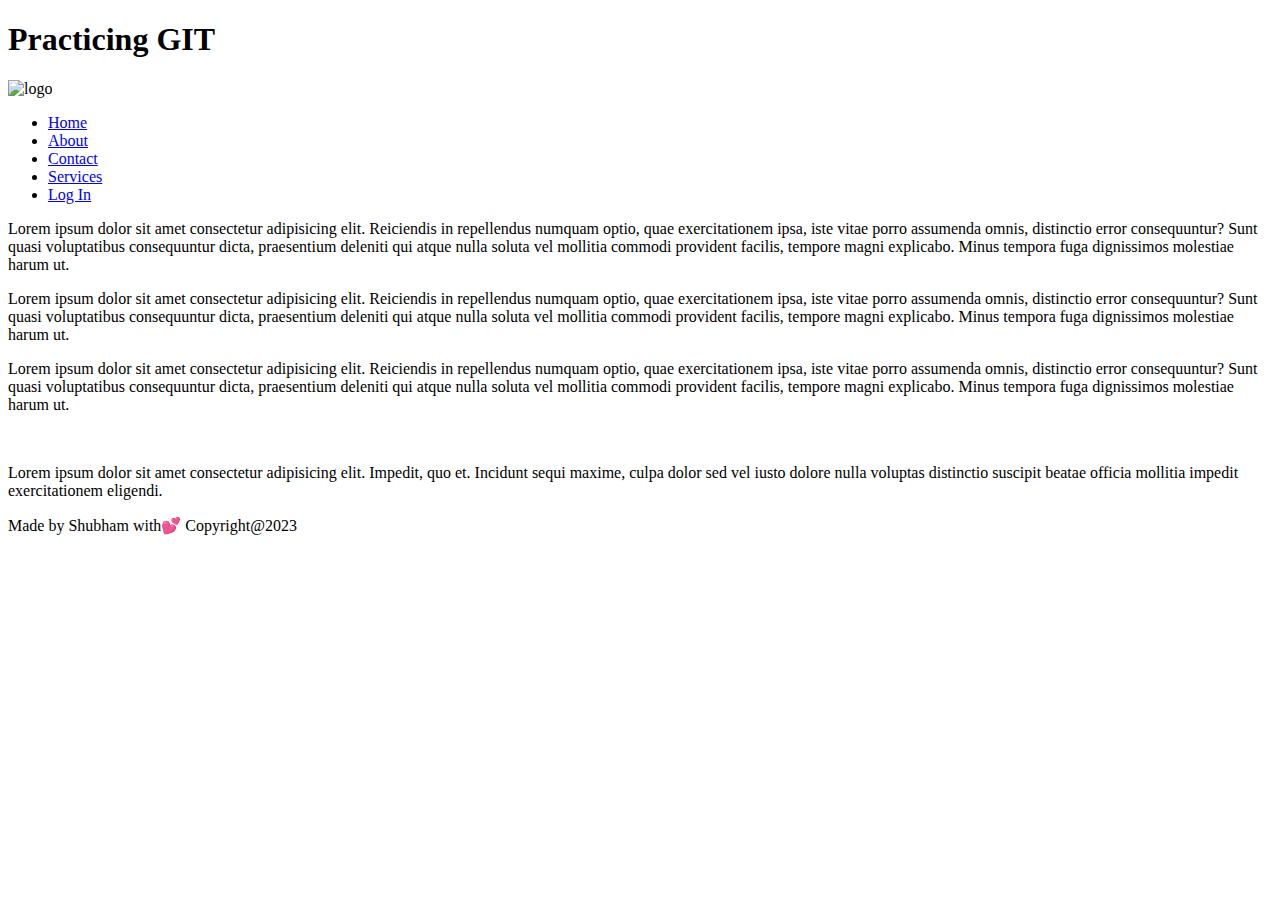
==== index.html @ 149f1483 "Update index.html form bugFix Branch" ====
<!DOCTYPE html>
<html lang="en">

<head>
    <meta charset="UTF-8" />
    <meta name="viewport" content="width=device-width, initial-scale=1.0" />
    <title>Document</title>
    <link rel="stylesheet" href="style.css" />
</head>

<body>
    <section>
      <h1>Practicing GIT</h1>
      <nav>
        <img src="https://cdn.pixabay.com/photo/2019/07/04/09/47/fish-4316274_640.png" alt="logo"/>
        <ul>
          <li><a href="/GIT/Revise02/index.html">Home</a></li>
          <li><a href="/GIT/Revise02/about.html">About</a></li>
          <li><a href="/GIT/Revise02/contact.html">Contact</a></li>
          <li><a href="/GIT/Revise02/service.html">Services</a></li>
          <li><a href="/GIT/Revise02/logIn.html">Log In</a></li>
        </ul>
      </nav>
      <p>
        Lorem ipsum dolor sit amet consectetur adipisicing elit. Reiciendis in
        repellendus numquam optio, quae exercitationem ipsa, iste vitae porro
        assumenda omnis, distinctio error consequuntur? Sunt quasi voluptatibus
        consequuntur dicta, praesentium deleniti qui atque nulla soluta vel
        mollitia commodi provident facilis, tempore magni explicabo. Minus
        tempora fuga dignissimos molestiae harum ut.
      </p>
      <p>
        Lorem ipsum dolor sit amet consectetur adipisicing elit. Reiciendis in
        repellendus numquam optio, quae exercitationem ipsa, iste vitae porro
        assumenda omnis, distinctio error consequuntur? Sunt quasi voluptatibus
        consequuntur dicta, praesentium deleniti qui atque nulla soluta vel
        mollitia commodi provident facilis, tempore magni explicabo. Minus
        tempora fuga dignissimos molestiae harum ut.
      </p>
        <p>
        Lorem ipsum dolor sit amet consectetur adipisicing elit. Reiciendis in
        repellendus numquam optio, quae exercitationem ipsa, iste vitae porro
        assumenda omnis, distinctio error consequuntur? Sunt quasi voluptatibus
        consequuntur dicta, praesentium deleniti qui atque nulla soluta vel
        mollitia commodi provident facilis, tempore magni explicabo. Minus
        tempora fuga dignissimos molestiae harum ut.
      </p>
    </section>

    <section class="bg-image">
        <img src="https://cdn.pixabay.com/photo/2015/04/23/22/00/tree-736885_1280.jpg" alt="">
        <img src="https://cdn.pixabay.com/photo/2014/02/27/16/10/flowers-276014_640.jpg" alt="">
    </section>
    <p>
        Lorem ipsum dolor sit amet consectetur adipisicing elit. Impedit, quo et. Incidunt sequi maxime, culpa dolor sed vel iusto dolore nulla voluptas distinctio suscipit beatae officia mollitia impedit exercitationem eligendi.
    </p>
   
    <footer>
        <p>Made by Shubham with💕 Copyright@2023</p>
    <footer/>
</body>

</html>
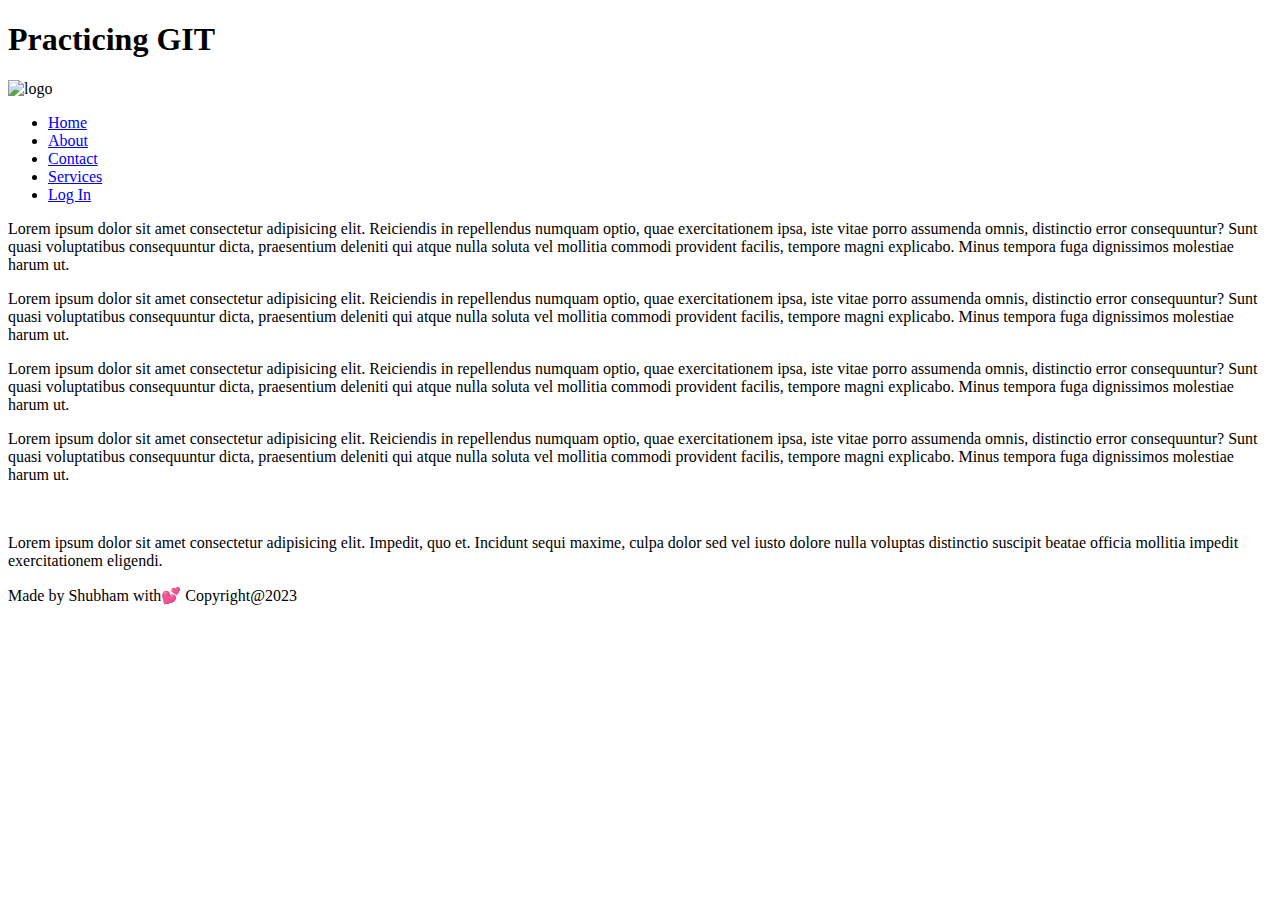
==== commit 1f2e414f: "Update index.html" ====
--- a/index.html
+++ b/index.html
@@ -45,10 +45,20 @@
         mollitia commodi provident facilis, tempore magni explicabo. Minus
         tempora fuga dignissimos molestiae harum ut.
       </p>
+         <p>
+        Lorem ipsum dolor sit amet consectetur adipisicing elit. Reiciendis in
+        repellendus numquam optio, quae exercitationem ipsa, iste vitae porro
+        assumenda omnis, distinctio error consequuntur? Sunt quasi voluptatibus
+        consequuntur dicta, praesentium deleniti qui atque nulla soluta vel
+        mollitia commodi provident facilis, tempore magni explicabo. Minus
+        tempora fuga dignissimos molestiae harum ut.
+      </p>
     </section>
 
     <section class="bg-image">
         <img src="https://cdn.pixabay.com/photo/2015/04/23/22/00/tree-736885_1280.jpg" alt="">
+        <img src="https://cdn.pixabay.com/photo/2014/02/27/16/10/flowers-276014_640.jpg" alt="">
+         <img src="https://cdn.pixabay.com/photo/2015/04/23/22/00/tree-736885_1280.jpg" alt="">
         <img src="https://cdn.pixabay.com/photo/2014/02/27/16/10/flowers-276014_640.jpg" alt="">
     </section>
     <p>
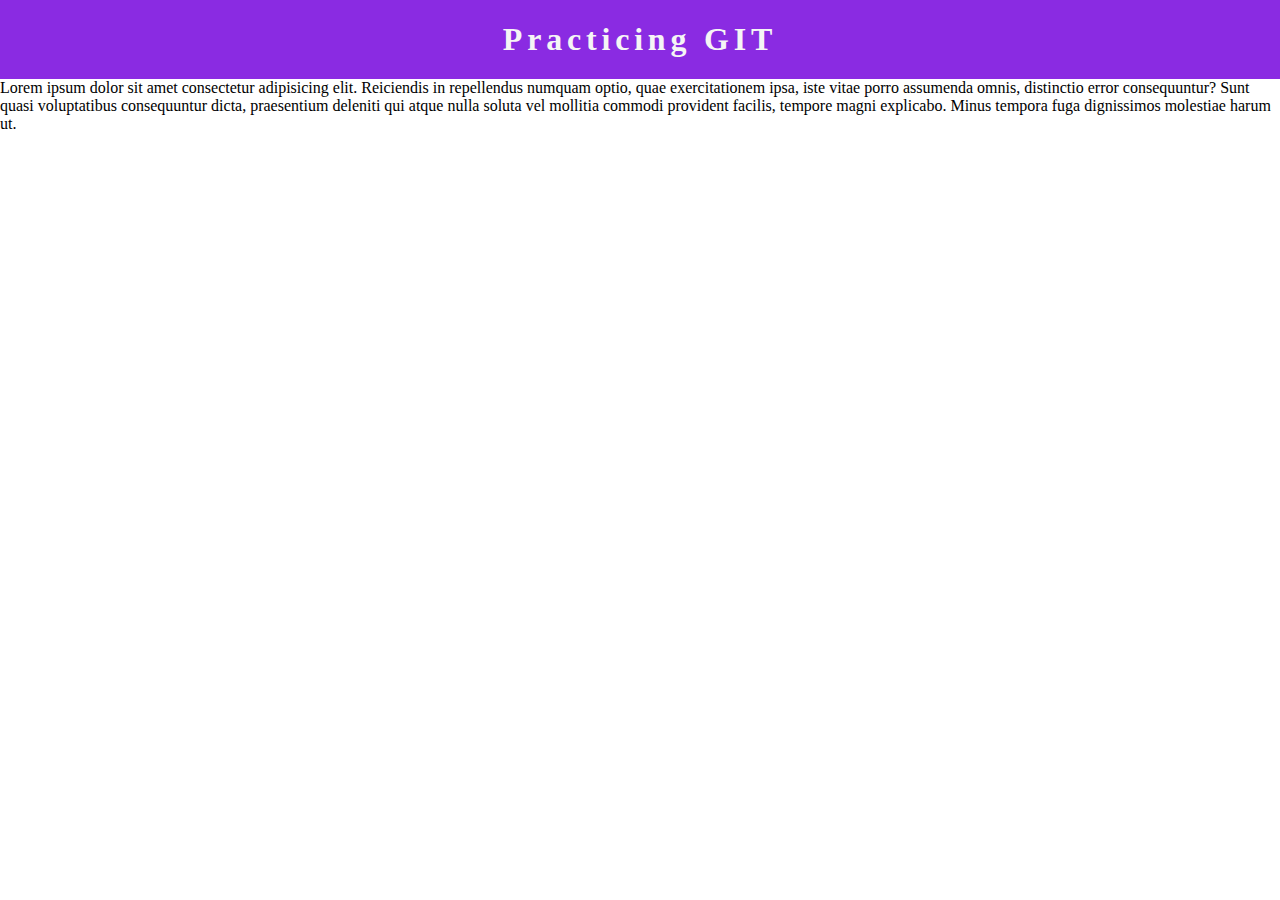
==== commit 19e7e251: "basic structure added" ====
--- a/index.html
+++ b/index.html
@@ -1,73 +1,17 @@
 <!DOCTYPE html>
 <html lang="en">
-
 <head>
-    <meta charset="UTF-8" />
-    <meta name="viewport" content="width=device-width, initial-scale=1.0" />
+    <meta charset="UTF-8">
+    <meta name="viewport" content="width=device-width, initial-scale=1.0">
     <title>Document</title>
-    <link rel="stylesheet" href="style.css" />
+    <link rel="stylesheet" href="style.css">
 </head>
-
 <body>
     <section>
-      <h1>Practicing GIT</h1>
-      <nav>
-        <img src="https://cdn.pixabay.com/photo/2019/07/04/09/47/fish-4316274_640.png" alt="logo"/>
-        <ul>
-          <li><a href="/GIT/Revise02/index.html">Home</a></li>
-          <li><a href="/GIT/Revise02/about.html">About</a></li>
-          <li><a href="/GIT/Revise02/contact.html">Contact</a></li>
-          <li><a href="/GIT/Revise02/service.html">Services</a></li>
-          <li><a href="/GIT/Revise02/logIn.html">Log In</a></li>
-        </ul>
-      </nav>
-      <p>
-        Lorem ipsum dolor sit amet consectetur adipisicing elit. Reiciendis in
-        repellendus numquam optio, quae exercitationem ipsa, iste vitae porro
-        assumenda omnis, distinctio error consequuntur? Sunt quasi voluptatibus
-        consequuntur dicta, praesentium deleniti qui atque nulla soluta vel
-        mollitia commodi provident facilis, tempore magni explicabo. Minus
-        tempora fuga dignissimos molestiae harum ut.
-      </p>
-      <p>
-        Lorem ipsum dolor sit amet consectetur adipisicing elit. Reiciendis in
-        repellendus numquam optio, quae exercitationem ipsa, iste vitae porro
-        assumenda omnis, distinctio error consequuntur? Sunt quasi voluptatibus
-        consequuntur dicta, praesentium deleniti qui atque nulla soluta vel
-        mollitia commodi provident facilis, tempore magni explicabo. Minus
-        tempora fuga dignissimos molestiae harum ut.
-      </p>
-        <p>
-        Lorem ipsum dolor sit amet consectetur adipisicing elit. Reiciendis in
-        repellendus numquam optio, quae exercitationem ipsa, iste vitae porro
-        assumenda omnis, distinctio error consequuntur? Sunt quasi voluptatibus
-        consequuntur dicta, praesentium deleniti qui atque nulla soluta vel
-        mollitia commodi provident facilis, tempore magni explicabo. Minus
-        tempora fuga dignissimos molestiae harum ut.
-      </p>
-         <p>
-        Lorem ipsum dolor sit amet consectetur adipisicing elit. Reiciendis in
-        repellendus numquam optio, quae exercitationem ipsa, iste vitae porro
-        assumenda omnis, distinctio error consequuntur? Sunt quasi voluptatibus
-        consequuntur dicta, praesentium deleniti qui atque nulla soluta vel
-        mollitia commodi provident facilis, tempore magni explicabo. Minus
-        tempora fuga dignissimos molestiae harum ut.
-      </p>
+        <h1>Practicing GIT</h1>
+
+        <p>Lorem ipsum dolor sit amet consectetur adipisicing elit. Reiciendis in repellendus numquam optio, quae exercitationem ipsa, iste vitae porro assumenda omnis, distinctio error consequuntur? Sunt quasi voluptatibus consequuntur dicta, praesentium deleniti qui atque nulla soluta vel mollitia commodi provident facilis, tempore magni explicabo. Minus tempora fuga dignissimos molestiae harum ut.</p>
+        
     </section>
-
-    <section class="bg-image">
-        <img src="https://cdn.pixabay.com/photo/2015/04/23/22/00/tree-736885_1280.jpg" alt="">
-        <img src="https://cdn.pixabay.com/photo/2014/02/27/16/10/flowers-276014_640.jpg" alt="">
-         <img src="https://cdn.pixabay.com/photo/2015/04/23/22/00/tree-736885_1280.jpg" alt="">
-        <img src="https://cdn.pixabay.com/photo/2014/02/27/16/10/flowers-276014_640.jpg" alt="">
-    </section>
-    <p>
-        Lorem ipsum dolor sit amet consectetur adipisicing elit. Impedit, quo et. Incidunt sequi maxime, culpa dolor sed vel iusto dolore nulla voluptas distinctio suscipit beatae officia mollitia impedit exercitationem eligendi.
-    </p>
-   
-    <footer>
-        <p>Made by Shubham with💕 Copyright@2023</p>
-    <footer/>
 </body>
-
-</html>
+</html>--- a/style.css
+++ b/style.css
@@ -0,0 +1,12 @@
+*{
+    padding: 0;
+    margin:0;
+    box-sizing: border-box;
+}
+h1{
+    text-align: center;
+    padding: 1.3rem;
+    background-color:blueviolet;
+    color:whitesmoke;
+    letter-spacing: 0.3rem;
+}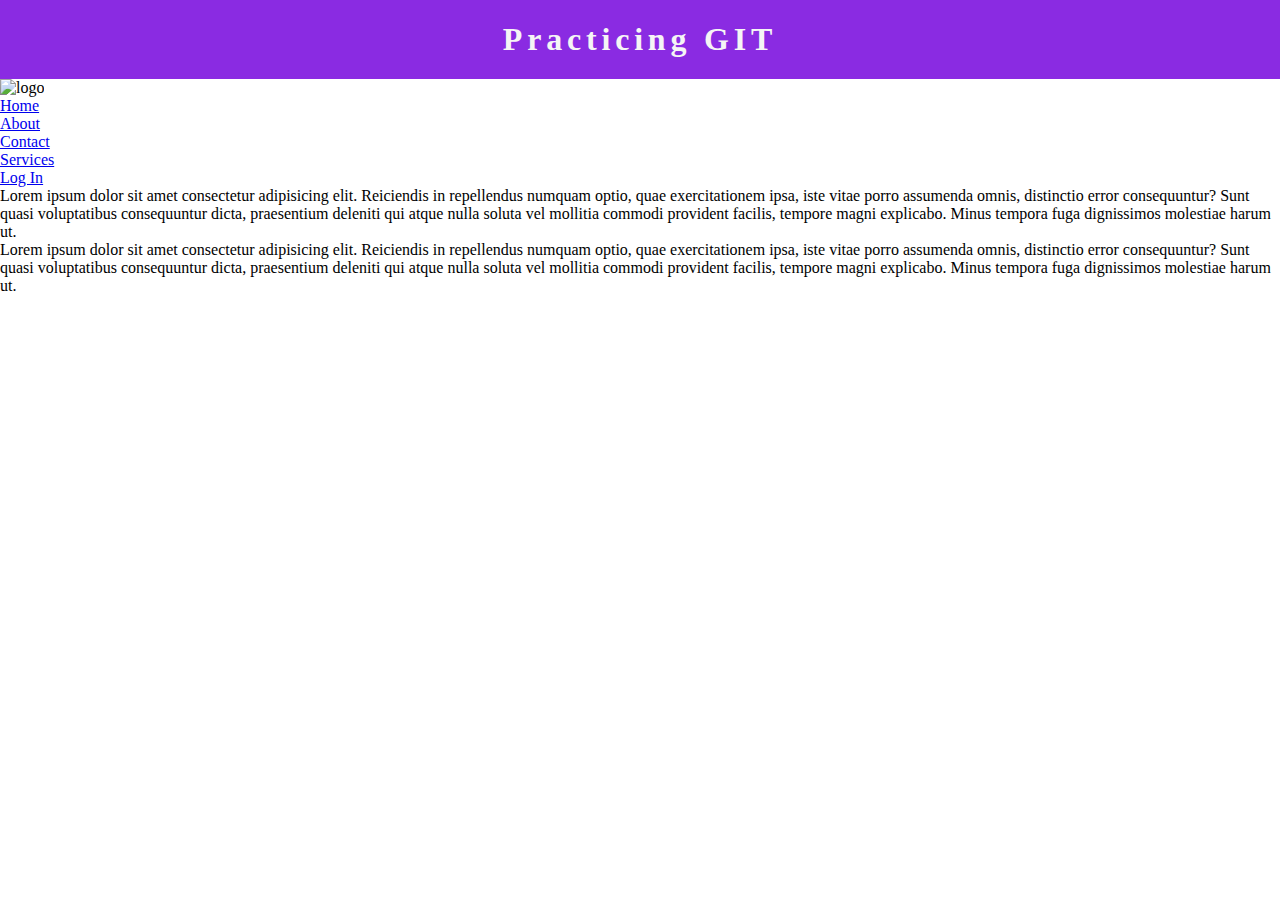
==== commit 8a38e29b: "one more para added" ====
--- a/index.html
+++ b/index.html
@@ -1,17 +1,40 @@
 <!DOCTYPE html>
 <html lang="en">
-<head>
-    <meta charset="UTF-8">
-    <meta name="viewport" content="width=device-width, initial-scale=1.0">
+  <head>
+    <meta charset="UTF-8" />
+    <meta name="viewport" content="width=device-width, initial-scale=1.0" />
     <title>Document</title>
-    <link rel="stylesheet" href="style.css">
-</head>
-<body>
+    <link rel="stylesheet" href="style.css" />
+  </head>
+  <body>
     <section>
-        <h1>Practicing GIT</h1>
-
-        <p>Lorem ipsum dolor sit amet consectetur adipisicing elit. Reiciendis in repellendus numquam optio, quae exercitationem ipsa, iste vitae porro assumenda omnis, distinctio error consequuntur? Sunt quasi voluptatibus consequuntur dicta, praesentium deleniti qui atque nulla soluta vel mollitia commodi provident facilis, tempore magni explicabo. Minus tempora fuga dignissimos molestiae harum ut.</p>
-        
+      <h1>Practicing GIT</h1>
+      <nav>
+        <img src="https://cdn.pixabay.com/photo/2019/07/04/09/47/fish-4316274_640.png" alt="logo"/>
+        <ul>
+          <li><a href="/GIT/Revise02/index.html">Home</a></li>
+          <li><a href="/GIT/Revise02/about.html">About</a></li>
+          <li><a href="/GIT/Revise02/contact.html">Contact</a></li>
+          <li><a href="/GIT/Revise02/service.html">Services</a></li>
+          <li><a href="/GIT/Revise02/logIn.html">Log In</a></li>
+        </ul>
+      </nav>
+      <p>
+        Lorem ipsum dolor sit amet consectetur adipisicing elit. Reiciendis in
+        repellendus numquam optio, quae exercitationem ipsa, iste vitae porro
+        assumenda omnis, distinctio error consequuntur? Sunt quasi voluptatibus
+        consequuntur dicta, praesentium deleniti qui atque nulla soluta vel
+        mollitia commodi provident facilis, tempore magni explicabo. Minus
+        tempora fuga dignissimos molestiae harum ut.
+      </p>
+      <p>
+        Lorem ipsum dolor sit amet consectetur adipisicing elit. Reiciendis in
+        repellendus numquam optio, quae exercitationem ipsa, iste vitae porro
+        assumenda omnis, distinctio error consequuntur? Sunt quasi voluptatibus
+        consequuntur dicta, praesentium deleniti qui atque nulla soluta vel
+        mollitia commodi provident facilis, tempore magni explicabo. Minus
+        tempora fuga dignissimos molestiae harum ut.
+      </p>
     </section>
-</body>
-</html>+  </body>
+</html>
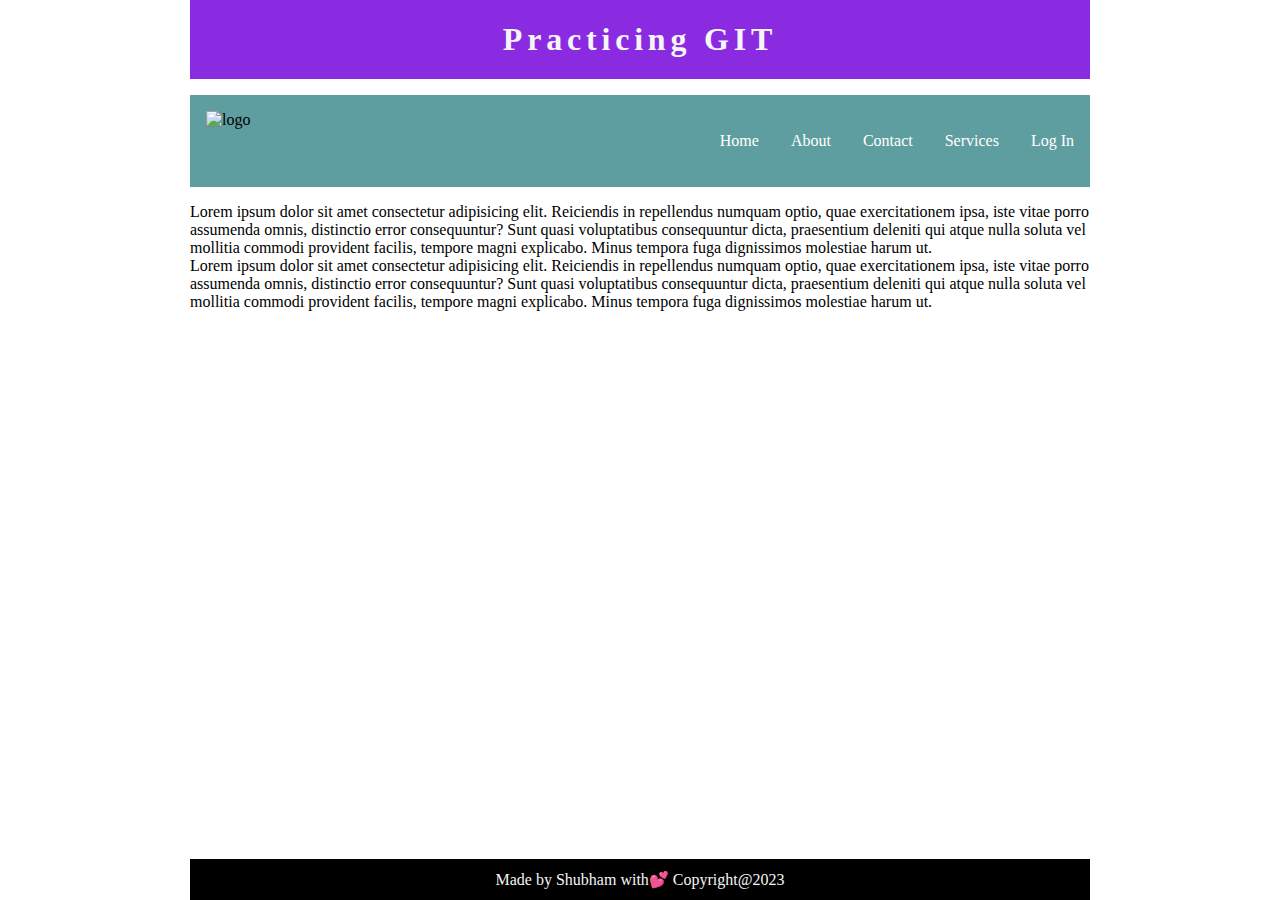
==== commit e989a069: "Merge branch 'main' into services" ====
--- a/index.html
+++ b/index.html
@@ -1,12 +1,14 @@
 <!DOCTYPE html>
 <html lang="en">
-  <head>
+
+<head>
     <meta charset="UTF-8" />
     <meta name="viewport" content="width=device-width, initial-scale=1.0" />
     <title>Document</title>
     <link rel="stylesheet" href="style.css" />
-  </head>
-  <body>
+</head>
+
+<body>
     <section>
       <h1>Practicing GIT</h1>
       <nav>
@@ -36,5 +38,10 @@
         tempora fuga dignissimos molestiae harum ut.
       </p>
     </section>
-  </body>
-</html>
+
+    <footer>
+        <p>Made by Shubham with💕 Copyright@2023</p>
+    <footer/>
+</body>
+
+</html>--- a/style.css
+++ b/style.css
@@ -2,6 +2,14 @@
     padding: 0;
     margin:0;
     box-sizing: border-box;
+}
+body{
+    max-width: 900px;
+    min-height: 100vh;
+    margin:0 auto;
+    position: relative;
+    
+    
 }
 h1{
     text-align: center;
@@ -9,4 +17,45 @@
     background-color:blueviolet;
     color:whitesmoke;
     letter-spacing: 0.3rem;
+}
+
+nav{
+    width: 100%;
+    margin-block: 1rem;
+    padding: 1rem;
+    background-color: cadetblue;
+    display: flex;
+    justify-content: space-between;
+    align-items: center;
+}
+nav img{
+    width:60px;
+    aspect-ratio: 1;
+}
+nav ul{
+    list-style-type: none;
+    display: flex;
+    justify-content: flex-end;
+    align-items: center;
+    gap:2rem;
+    cursor: pointer;
+    
+}
+nav ul li a{
+    text-decoration: none;
+    color:white;
+}
+footer{
+    width:100%;
+    position: absolute;
+    bottom: 0;
+    color:whitesmoke;
+    background-color: black;
+    /* text-align: center; */
+    /* padding: 0.5rem; */
+
+}
+footer p{
+    text-align: center;
+    padding: 0.7rem;
 }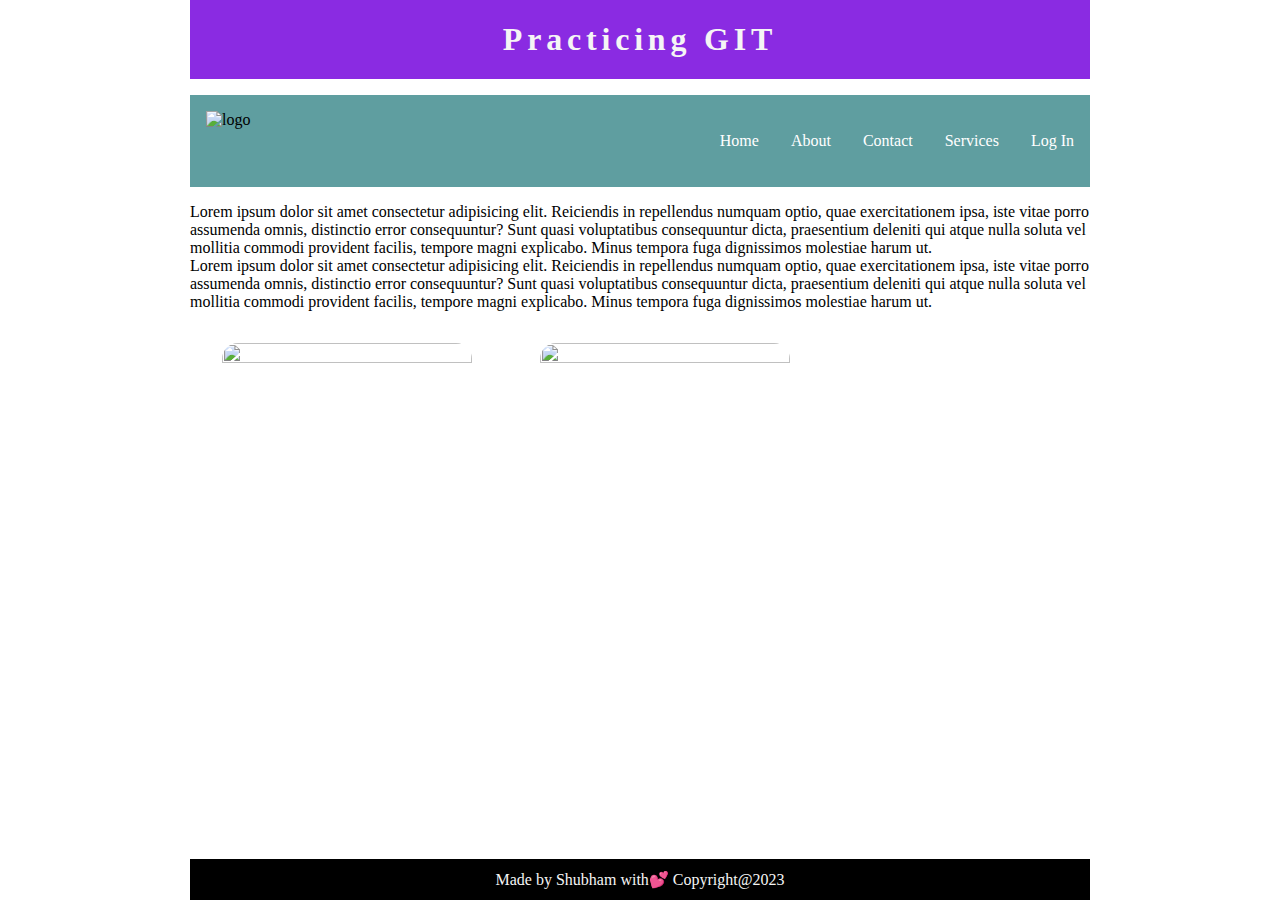
==== commit dfaf84e3: "Merge branch 'main' into contact" ====
--- a/index.html
+++ b/index.html
@@ -39,6 +39,10 @@
       </p>
     </section>
 
+    <section class="bg-image">
+        <img src="https://cdn.pixabay.com/photo/2015/04/23/22/00/tree-736885_1280.jpg" alt="">
+        <img src="https://cdn.pixabay.com/photo/2014/02/27/16/10/flowers-276014_640.jpg" alt="">
+    </section>
     <footer>
         <p>Made by Shubham with💕 Copyright@2023</p>
     <footer/>
--- a/style.css
+++ b/style.css
@@ -1,61 +1,65 @@
-*{
-    padding: 0;
-    margin:0;
-    box-sizing: border-box;
+* {
+  padding: 0;
+  margin: 0;
+  box-sizing: border-box;
 }
-body{
-    max-width: 900px;
-    min-height: 100vh;
-    margin:0 auto;
-    position: relative;
-    
-    
+body {
+  max-width: 900px;
+  min-height: 100vh;
+  margin: 0 auto;
+  position: relative;
 }
-h1{
-    text-align: center;
-    padding: 1.3rem;
-    background-color:blueviolet;
-    color:whitesmoke;
-    letter-spacing: 0.3rem;
+h1 {
+  text-align: center;
+  padding: 1.3rem;
+  background-color: blueviolet;
+  color: whitesmoke;
+  letter-spacing: 0.3rem;
 }
 
-nav{
-    width: 100%;
-    margin-block: 1rem;
-    padding: 1rem;
-    background-color: cadetblue;
-    display: flex;
-    justify-content: space-between;
-    align-items: center;
+nav {
+  width: 100%;
+  margin-block: 1rem;
+  padding: 1rem;
+  background-color: cadetblue;
+  display: flex;
+  justify-content: space-between;
+  align-items: center;
 }
-nav img{
-    width:60px;
-    aspect-ratio: 1;
+nav img {
+  width: 60px;
+  aspect-ratio: 1;
 }
-nav ul{
-    list-style-type: none;
-    display: flex;
-    justify-content: flex-end;
-    align-items: center;
-    gap:2rem;
-    cursor: pointer;
-    
+nav ul {
+  list-style-type: none;
+  display: flex;
+  justify-content: flex-end;
+  align-items: center;
+  gap: 2rem;
+  cursor: pointer;
 }
-nav ul li a{
-    text-decoration: none;
-    color:white;
+nav ul li a {
+  text-decoration: none;
+  color: white;
 }
-footer{
-    width:100%;
-    position: absolute;
-    bottom: 0;
-    color:whitesmoke;
-    background-color: black;
-    /* text-align: center; */
-    /* padding: 0.5rem; */
+footer {
+  width: 100%;
+  position: absolute;
+  bottom: 0;
+  color: whitesmoke;
+  background-color: black;
+  /* text-align: center; */
+  /* padding: 0.5rem; */
+}
 
+.bg-image img {
+  margin-top: 2rem;
+  margin-inline: 2rem;
+  width: 250px;
+  aspect-ratio: 1;
+  border-radius: 1rem;
 }
-footer p{
-    text-align: center;
-    padding: 0.7rem;
-}+footer p {
+  text-align: center;
+  padding: 0.7rem;
+}
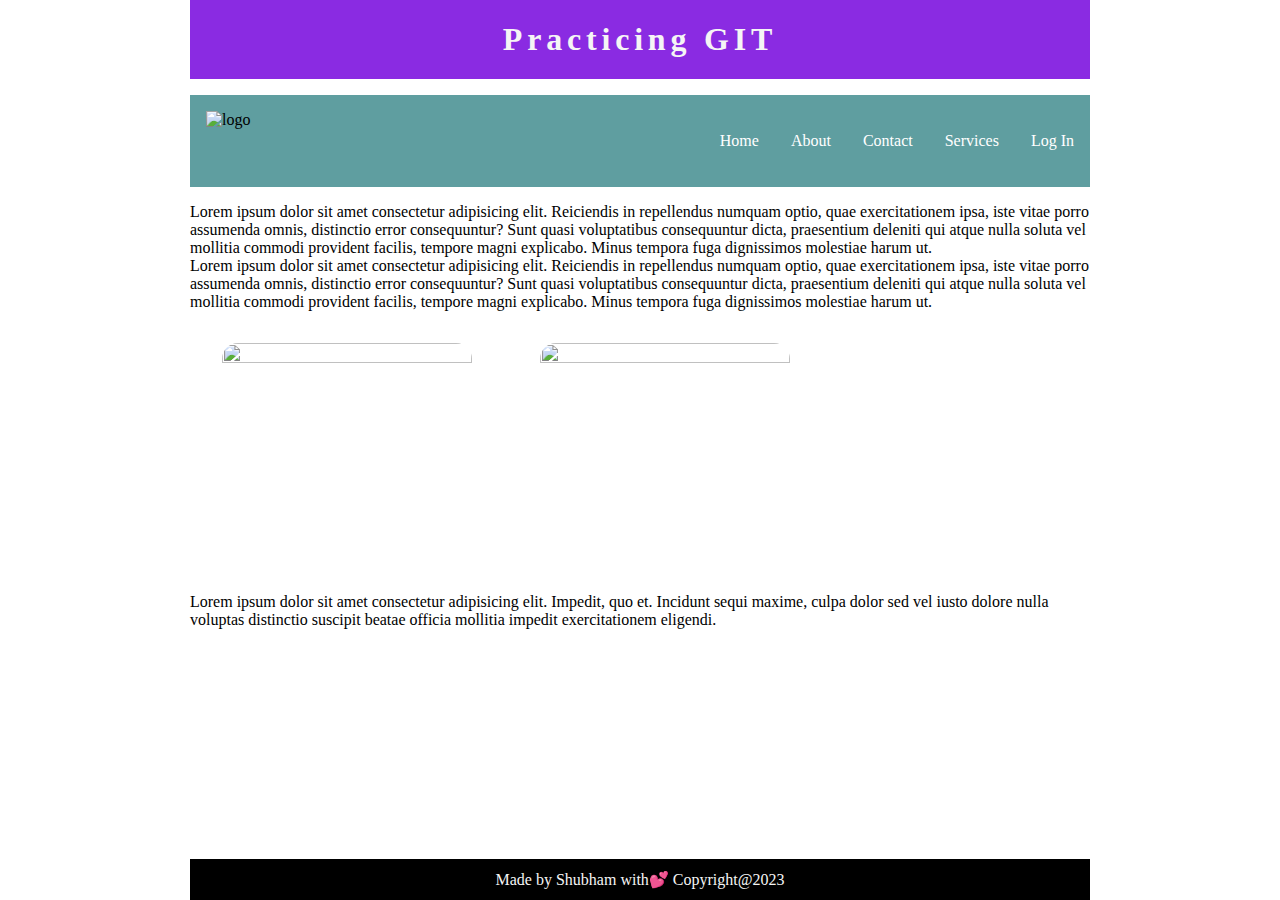
==== commit 0ced6b5b: "adde para after bg image" ====
--- a/index.html
+++ b/index.html
@@ -43,6 +43,10 @@
         <img src="https://cdn.pixabay.com/photo/2015/04/23/22/00/tree-736885_1280.jpg" alt="">
         <img src="https://cdn.pixabay.com/photo/2014/02/27/16/10/flowers-276014_640.jpg" alt="">
     </section>
+    <p>
+        Lorem ipsum dolor sit amet consectetur adipisicing elit. Impedit, quo et. Incidunt sequi maxime, culpa dolor sed vel iusto dolore nulla voluptas distinctio suscipit beatae officia mollitia impedit exercitationem eligendi.
+    </p>
+   
     <footer>
         <p>Made by Shubham with💕 Copyright@2023</p>
     <footer/>
